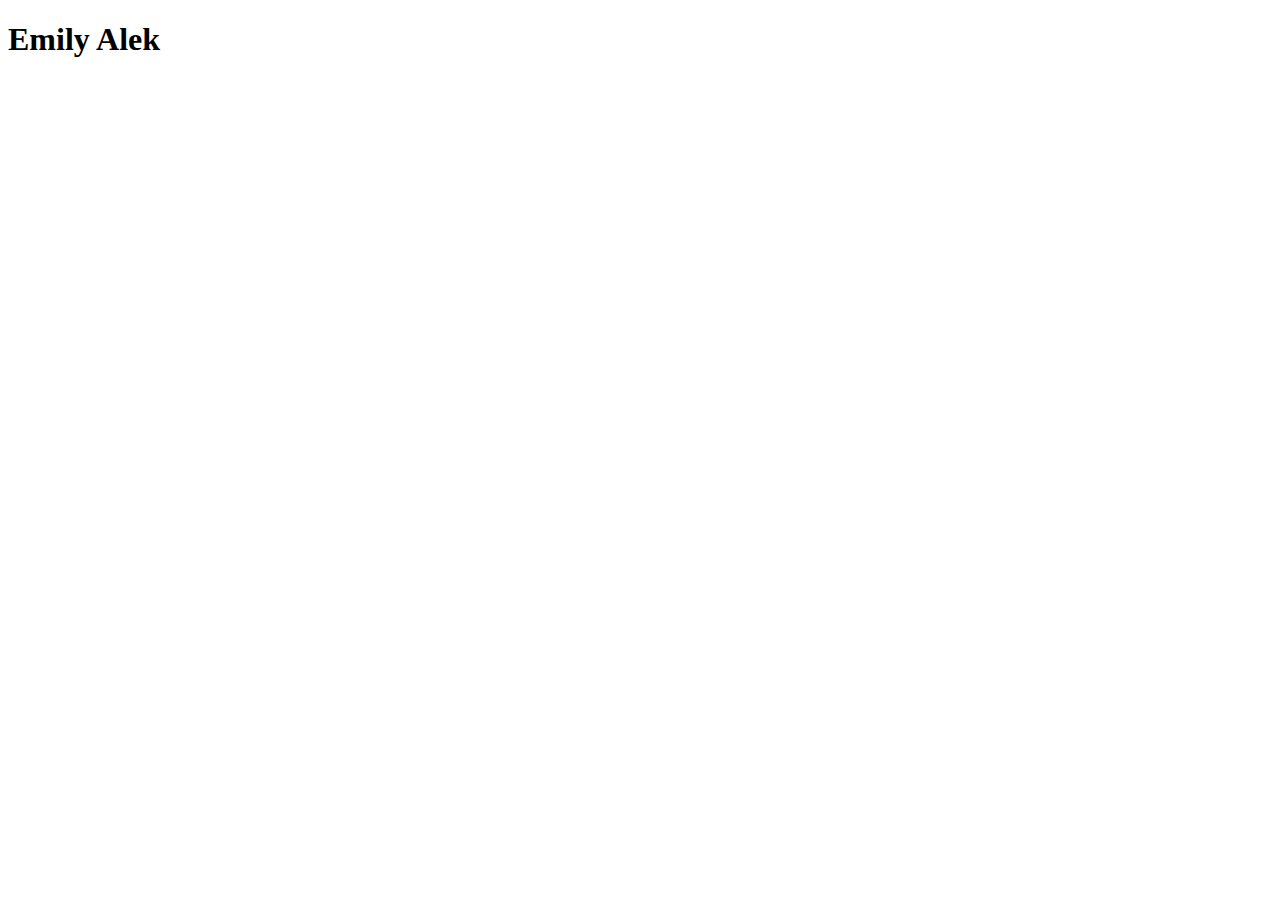
==== index.html @ 681af077 "added title and h1" ====
<!DOCTYPE html>
<html lang-"en">
    <head>
        <meta charset="UTF-8">
        <meta name="viewport" content="width=device-width, initial-scale=1.0">
        <meta http-equiv="X-UA-Compatible" content="ie=edge">
        <title>IST 363 Lab 1</title>
    </head>
    <body>
        <h1>Emily Alek</h1>
    </body>
</html>
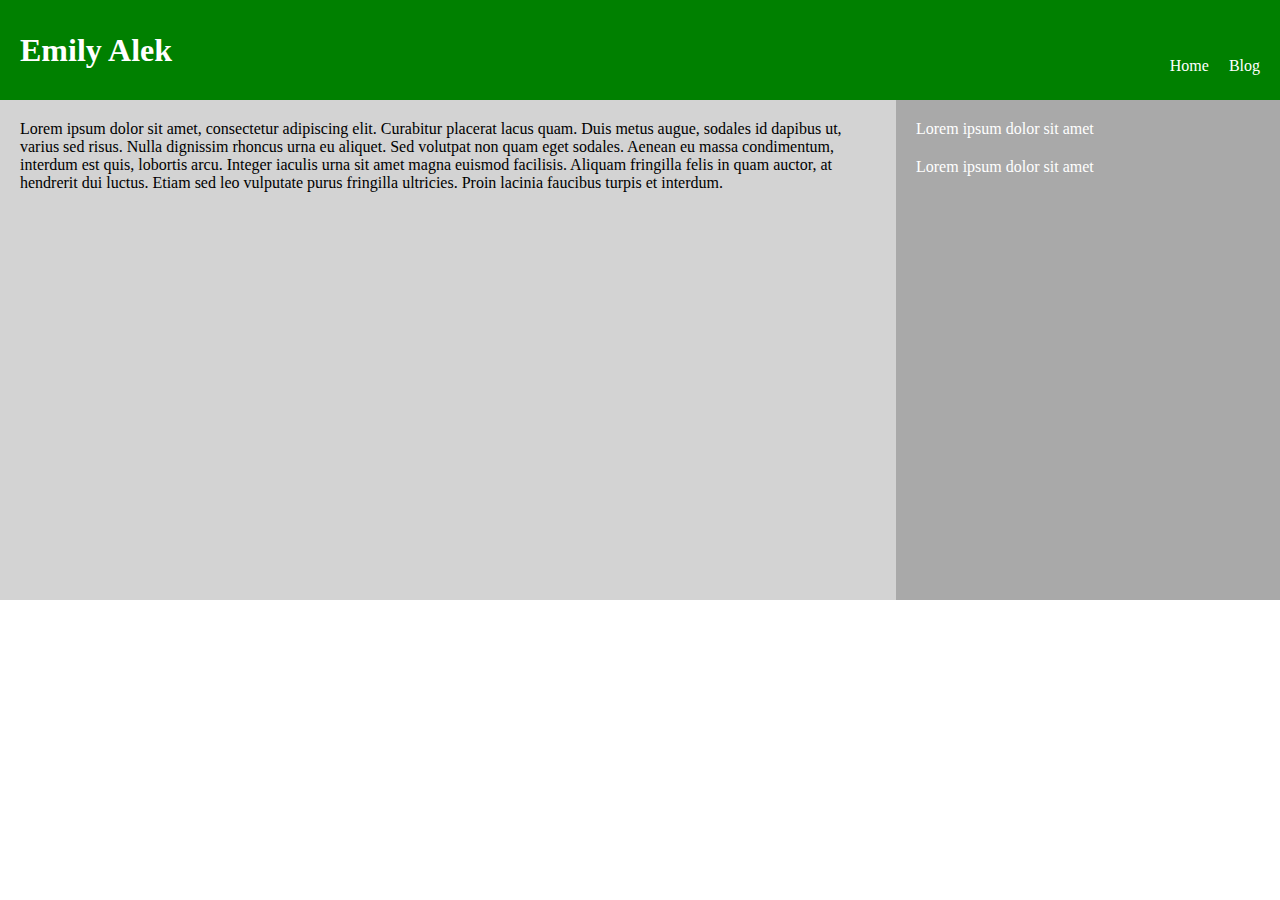
==== commit 23b7d4f7: "added css" ====
--- a/index.html
+++ b/index.html
@@ -5,8 +5,26 @@
         <meta name="viewport" content="width=device-width, initial-scale=1.0">
         <meta http-equiv="X-UA-Compatible" content="ie=edge">
         <title>IST 363 Lab 1</title>
+        <link rel="stylesheet" href="styles.css">
     </head>
     <body>
-        <h1>Emily Alek</h1>
+        <div class="header">
+            <h1>Emily Alek</h1>
+            <ul>
+                <li><a href="index.html">Home</a></li>
+                <li><a href="blog.html">Blog</a></li>
+            </ul>
+        </div>
+        <div class="main">
+            <div class="content">
+                <p>
+                    Lorem ipsum dolor sit amet, consectetur adipiscing elit. Curabitur placerat lacus quam. Duis metus augue, sodales id dapibus ut, varius sed risus. Nulla dignissim rhoncus urna eu aliquet. Sed volutpat non quam eget sodales. Aenean eu massa condimentum, interdum est quis, lobortis arcu. Integer iaculis urna sit amet magna euismod facilisis. Aliquam fringilla felis in quam auctor, at hendrerit dui luctus. Etiam sed leo vulputate purus fringilla ultricies. Proin lacinia faucibus turpis et interdum.
+                </p>
+            </div>
+            <div class="sidebar">
+                <p>Lorem ipsum dolor sit amet</p>
+                <p>Lorem ipsum dolor sit amet</p>
+            </div>
+        </div>
     </body>
 </html>--- a/styles.css
+++ b/styles.css
@@ -0,0 +1,49 @@
+html, body{
+    padding: 0px;
+    margin: 0px;
+}
+.header{
+    height: 60px;
+    line-height: 60px;
+    padding: 20px;
+    background-color: green;
+    margin: 0px;
+}
+.header h1{
+    float: left;
+    margin: 0px;
+    color: white;
+}
+.header ul{
+    float: right;
+}
+.header ul li{
+    float: left;
+    margin-left: 20px;
+    color: white;
+    list-style: none;
+}
+.header ul li a{
+    text-decoration: none;
+    color: white;
+}
+.content{
+    width: 70%;
+    float: left;
+    background-color: lightgray;
+    min-height: 500px;
+}
+.content p{
+    margin: 20px;
+}
+.sidebar{
+    width: 30%;
+    float: left;
+    background-color: darkgray;
+    color: white;
+    min-height: 500px;
+    margin-top: -12px;
+}
+.sidebar p{
+    margin: 20px;
+}